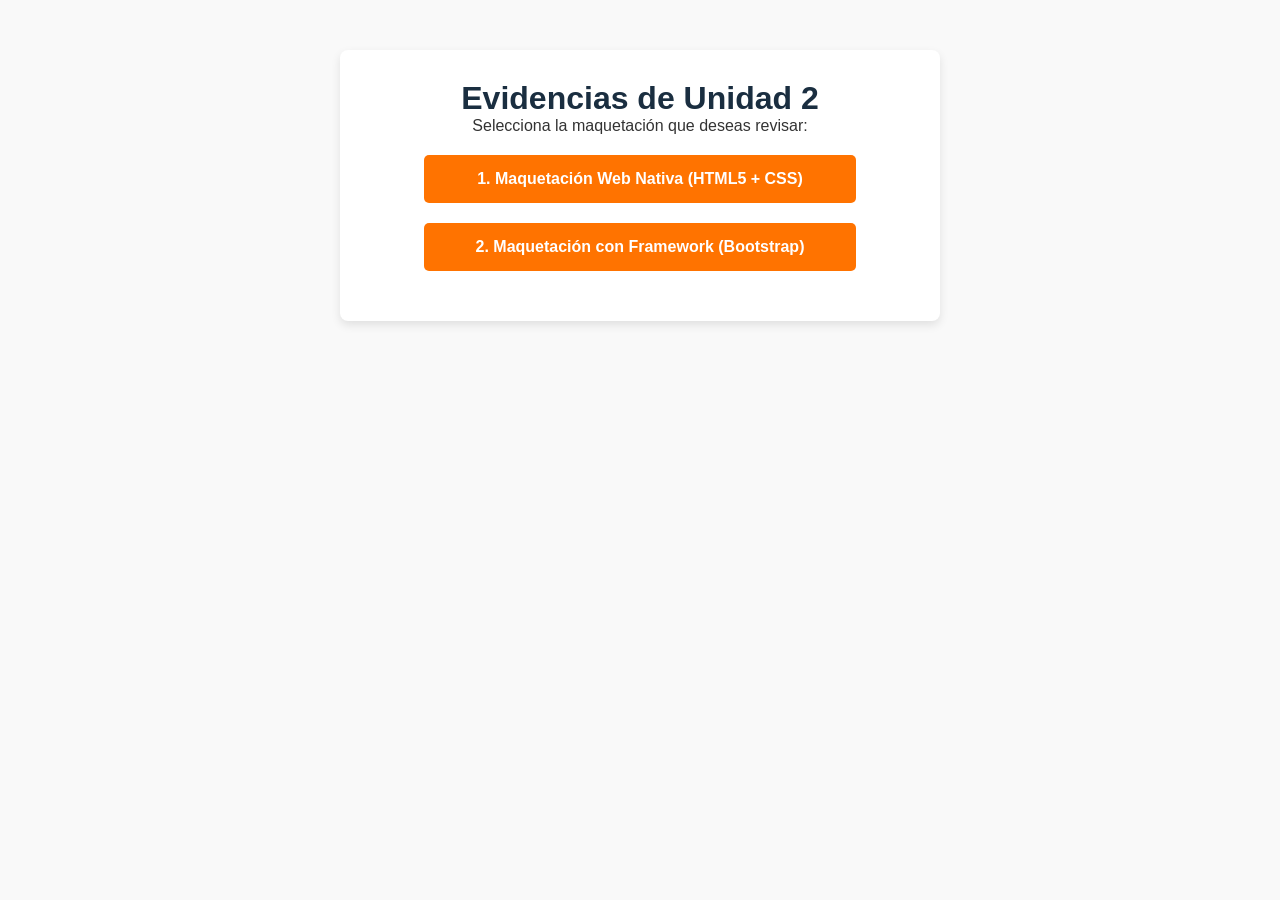
==== index.html @ edfec25b "Add files via upload" ====
<!DOCTYPE html>
<html lang="es">
<head>
    <meta charset="UTF-8">
    <meta name="viewport" content="width=device-width, initial-scale=1.0">
    <link rel="stylesheet" href="style.css">
    <title>Práctica 2 - Desarrollo Full Stack</title>
    <style>
        body { font-family: Arial, sans-serif; text-align: center; background-color: #f9f9f9; padding: 50px; }
        .container { max-width: 600px; margin: 0 auto; background: white; padding: 30px; border-radius: 8px; box-shadow: 0 4px 10px rgba(0,0,0,0.1); }
        h1 { color: #1a2e40; }
        .btn-link { display: block; margin: 20px auto; padding: 15px; width: 80%; background-color: #ff7300; color: white; text-decoration: none; border-radius: 5px; font-weight: bold; }
        .btn-link:hover { background-color: #1a2e40; }
    </style>
</head>
<body>
    <div class="container">
        <h1>Evidencias de Unidad 2</h1>
        <p>Selecciona la maquetación que deseas revisar:</p>
        <a href="indexDos.html" class="btn-link">1. Maquetación Web Nativa (HTML5 + CSS)</a>
        <a href="indexBootstrap.html" class="btn-link">2. Maquetación con Framework (Bootstrap)</a>
    </div>
</body>
</html>
---- style.css ----
/* Estilos Generales */
* {
    box-sizing: border-box;
    margin: 0;
    padding: 0;
    font-family: 'Segoe UI', Tahoma, Geneva, Verdana, sans-serif;
}

body {
    background-color: #f4f4f6;
    color: #333;
}

/* Header y Navegación */
.main-header {
    background-color: #1a2e40;
    color: #ffffff;
    padding: 1rem 2rem;
    display: flex;
    flex-direction: column;
    align-items: center;
    gap: 1rem;
}

.logo {
    font-size: 1.5rem;
    font-weight: bold;
    color: #ff7300;
}

.main-nav a {
    color: #ffffff;
    text-decoration: none;
    margin: 0 10px;
    font-size: 1rem;
}

.main-nav a:hover {
    color: #ff7300;
}

/* Contenedor Principal (Layout Responsivo) */
.content-container {
    max-width: 1200px;
    margin: 20px auto;
    padding: 0 20px;
    display: grid;
    grid-template-columns: 1fr;
    gap: 20px;
}

/* Secciones Internas */
.articles-section {
    background: #ffffff;
    padding: 20px;
    border-radius: 5px;
    box-shadow: 0 2px 5px rgba(0,0,0,0.1);
}

.info-block {
    margin-bottom: 25px;
}

.info-block h2 {
    color: #1a2e40;
    border-left: 4px solid #ff7300;
    padding-left: 10px;
    margin-bottom: 10px;
}

.sidebar-services {
    background: #eef2f5;
    padding: 20px;
    border-radius: 5px;
    border-top: 4px solid #1a2e40;
}

.sidebar-services h3 {
    margin-bottom: 15px;
    color: #1a2e40;
}

.sidebar-services ul {
    margin-top: 10px;
    padding-left: 20px;
}

/* --- Media Queries para Pantallas Grandes (Desktop) --- */
@media (min-width: 768px) {
    .main-header {
        flex-direction: row;
        justify-content: space-between;
    }

    .content-container {
        grid-template-columns: 3fr 1fr;
    }
}
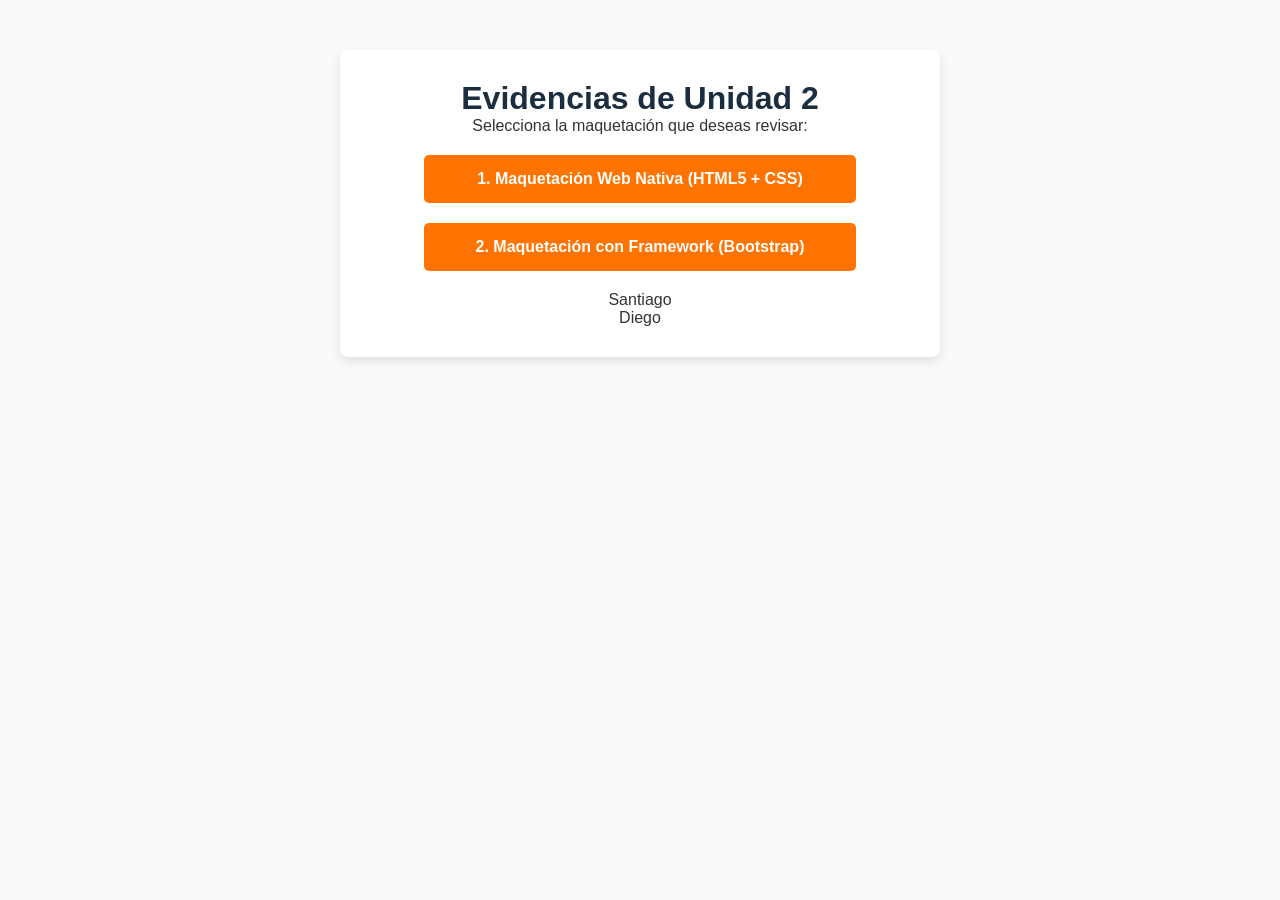
==== commit 21a42e3e: "correcciones Added author names to the HTML content." ====
--- a/index.html
+++ b/index.html
@@ -19,6 +19,8 @@
         <p>Selecciona la maquetación que deseas revisar:</p>
         <a href="indexDos.html" class="btn-link">1. Maquetación Web Nativa (HTML5 + CSS)</a>
         <a href="indexBootstrap.html" class="btn-link">2. Maquetación con Framework (Bootstrap)</a>
+        <p>Santiago<br>
+        Diego</p>
     </div>
 </body>
-</html>+</html>
